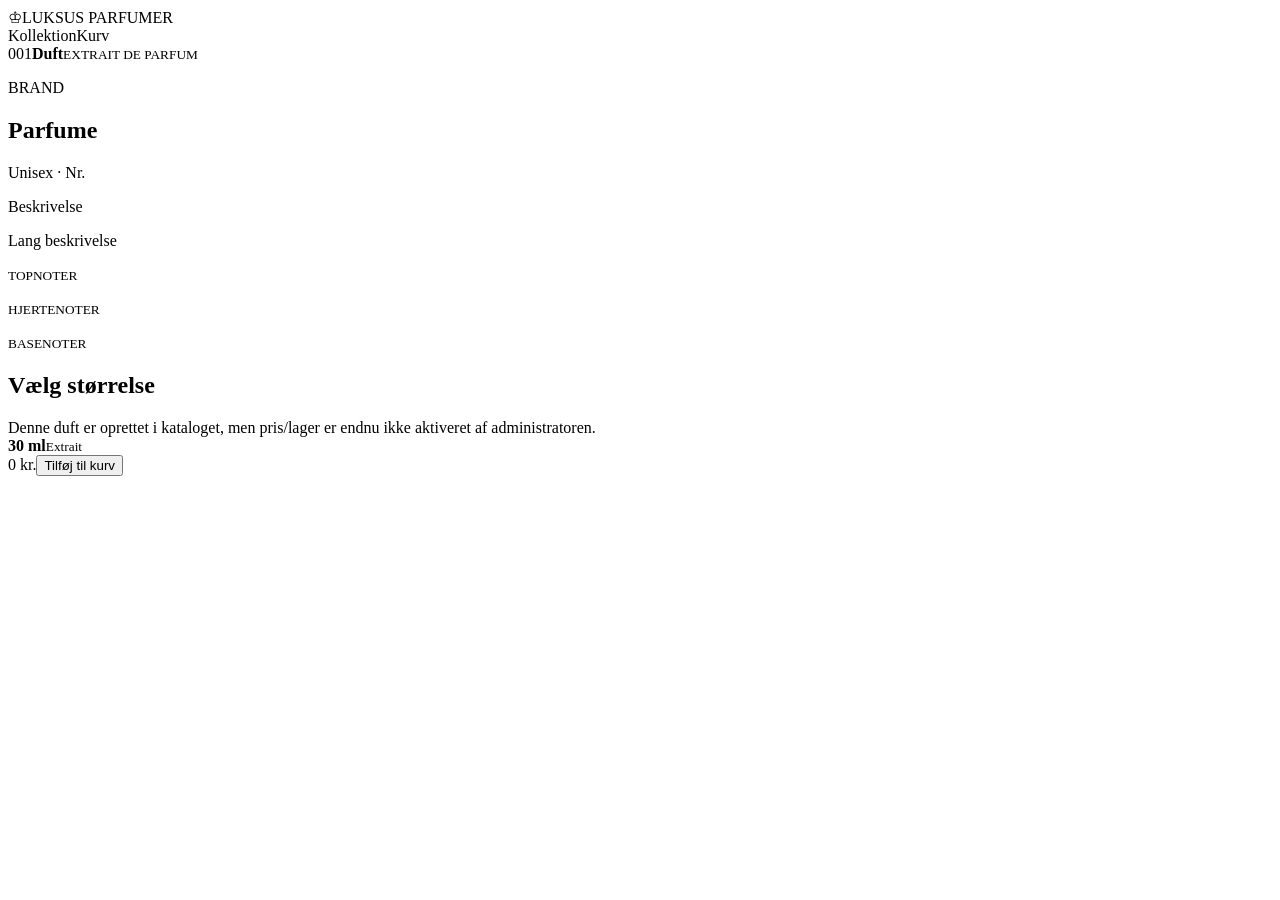
==== src/main/resources/templates/perfume-detail.html @ 4d008f68 "feat: add customer storefront templates" ====
<!doctype html><html lang="da" xmlns:th="http://www.thymeleaf.org"><head><meta charset="UTF-8"><meta name="viewport" content="width=device-width, initial-scale=1"><title th:text="${perfume.name + ' | Luksus Parfumer'}">Parfume</title><link rel="stylesheet" th:href="@{/css/site.css}"></head><body>
<header class="site-header"><a class="brand" th:href="@{/}"><span>♔</span>LUKSUS PARFUMER</a><nav><a th:href="@{/catalog}">Kollektion</a><a th:href="@{/cart}">Kurv</a></nav></header>
<main class="page-shell"><section class="detail-layout"><div class="detail-visual"><div class="detail-bottle"><span th:text="${perfume.perfumeNumber}">001</span><strong th:text="${perfume.name}">Duft</strong><small>EXTRAIT DE PARFUM</small></div></div><div class="detail-copy">
<p class="eyebrow" th:text="${perfume.brand}">BRAND</p><h1 th:text="${perfume.name}">Parfume</h1><p class="detail-meta"><span th:text="${perfume.gender.displayName}">Unisex</span> · <span th:text="${'Nr. ' + perfume.perfumeNumber}">Nr.</span></p><p class="lead" th:text="${perfume.shortDescription}">Beskrivelse</p><p class="muted" th:text="${perfume.description}">Lang beskrivelse</p>
<div class="notes"><div><small>TOPNOTER</small><p><span th:each="note,iter : ${perfume.scentNotes.?[noteType.name() == 'TOP']}" th:text="${note.noteName + (!iter.last ? ', ' : '')}"></span></p></div><div><small>HJERTENOTER</small><p><span th:each="note,iter : ${perfume.scentNotes.?[noteType.name() == 'HEART']}" th:text="${note.noteName + (!iter.last ? ', ' : '')}"></span></p></div><div><small>BASENOTER</small><p><span th:each="note,iter : ${perfume.scentNotes.?[noteType.name() == 'BASE']}" th:text="${note.noteName + (!iter.last ? ', ' : '')}"></span></p></div></div>
<div class="buy-box"><h2>Vælg størrelse</h2><div th:if="${perfume.sizes.?[sellingPrice != null and stockQuantity > 0 and active].isEmpty()}" class="price-pending">Denne duft er oprettet i kataloget, men pris/lager er endnu ikke aktiveret af administratoren.</div>
<form th:each="size : ${perfume.sizes}" th:if="${size.sellingPrice != null and size.stockQuantity > 0 and size.active}" method="post" th:action="@{/cart/add}" class="size-buy-row"><input type="hidden" name="sizeId" th:value="${size.id}"><div><strong th:text="${size.ml + ' ml'}">30 ml</strong><small th:text="${size.type}">Extrait</small></div><span class="price" th:text="${#numbers.formatDecimal(size.sellingPrice, 1, 2) + ' kr.'}">0 kr.</span><button class="button button-primary" type="submit">Tilføj til kurv</button></form></div>
</div></section></main></body></html>
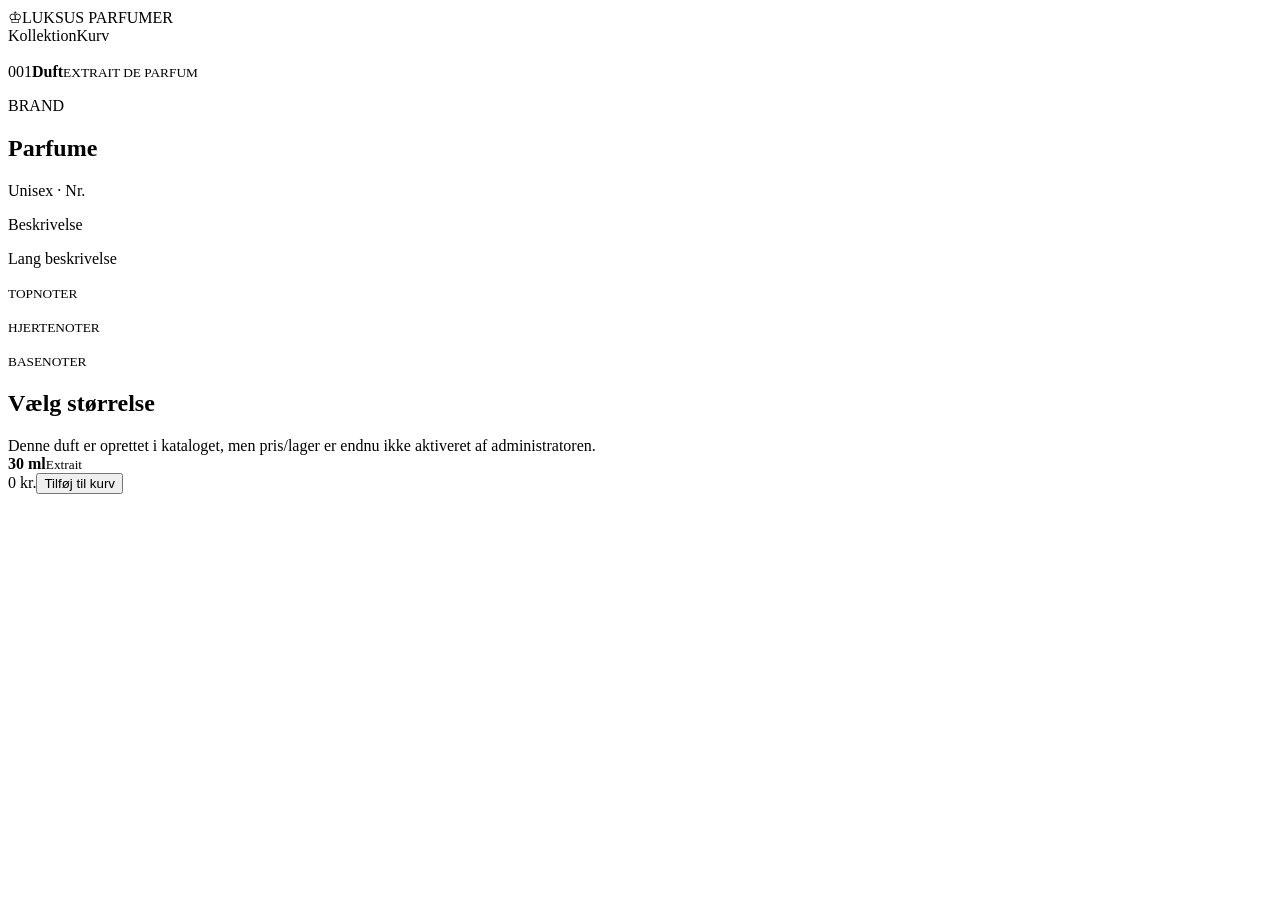
==== commit cb148554: "feat: display configured product image on perfume detail" ====
--- a/src/main/resources/templates/perfume-detail.html
+++ b/src/main/resources/templates/perfume-detail.html
@@ -1,6 +1,9 @@
 <!doctype html><html lang="da" xmlns:th="http://www.thymeleaf.org"><head><meta charset="UTF-8"><meta name="viewport" content="width=device-width, initial-scale=1"><title th:text="${perfume.name + ' | Luksus Parfumer'}">Parfume</title><link rel="stylesheet" th:href="@{/css/site.css}"></head><body>
 <header class="site-header"><a class="brand" th:href="@{/}"><span>♔</span>LUKSUS PARFUMER</a><nav><a th:href="@{/catalog}">Kollektion</a><a th:href="@{/cart}">Kurv</a></nav></header>
-<main class="page-shell"><section class="detail-layout"><div class="detail-visual"><div class="detail-bottle"><span th:text="${perfume.perfumeNumber}">001</span><strong th:text="${perfume.name}">Duft</strong><small>EXTRAIT DE PARFUM</small></div></div><div class="detail-copy">
+<main class="page-shell"><section class="detail-layout"><div class="detail-visual">
+<img class="detail-product-image" th:if="${perfume.imageUrl != null and !perfume.imageUrl.isBlank()}" th:src="${perfume.imageUrl}" th:alt="${perfume.name}">
+<div class="detail-bottle" th:unless="${perfume.imageUrl != null and !perfume.imageUrl.isBlank()}"><span th:text="${perfume.perfumeNumber}">001</span><strong th:text="${perfume.name}">Duft</strong><small>EXTRAIT DE PARFUM</small></div>
+</div><div class="detail-copy">
 <p class="eyebrow" th:text="${perfume.brand}">BRAND</p><h1 th:text="${perfume.name}">Parfume</h1><p class="detail-meta"><span th:text="${perfume.gender.displayName}">Unisex</span> · <span th:text="${'Nr. ' + perfume.perfumeNumber}">Nr.</span></p><p class="lead" th:text="${perfume.shortDescription}">Beskrivelse</p><p class="muted" th:text="${perfume.description}">Lang beskrivelse</p>
 <div class="notes"><div><small>TOPNOTER</small><p><span th:each="note,iter : ${perfume.scentNotes.?[noteType.name() == 'TOP']}" th:text="${note.noteName + (!iter.last ? ', ' : '')}"></span></p></div><div><small>HJERTENOTER</small><p><span th:each="note,iter : ${perfume.scentNotes.?[noteType.name() == 'HEART']}" th:text="${note.noteName + (!iter.last ? ', ' : '')}"></span></p></div><div><small>BASENOTER</small><p><span th:each="note,iter : ${perfume.scentNotes.?[noteType.name() == 'BASE']}" th:text="${note.noteName + (!iter.last ? ', ' : '')}"></span></p></div></div>
 <div class="buy-box"><h2>Vælg størrelse</h2><div th:if="${perfume.sizes.?[sellingPrice != null and stockQuantity > 0 and active].isEmpty()}" class="price-pending">Denne duft er oprettet i kataloget, men pris/lager er endnu ikke aktiveret af administratoren.</div>
